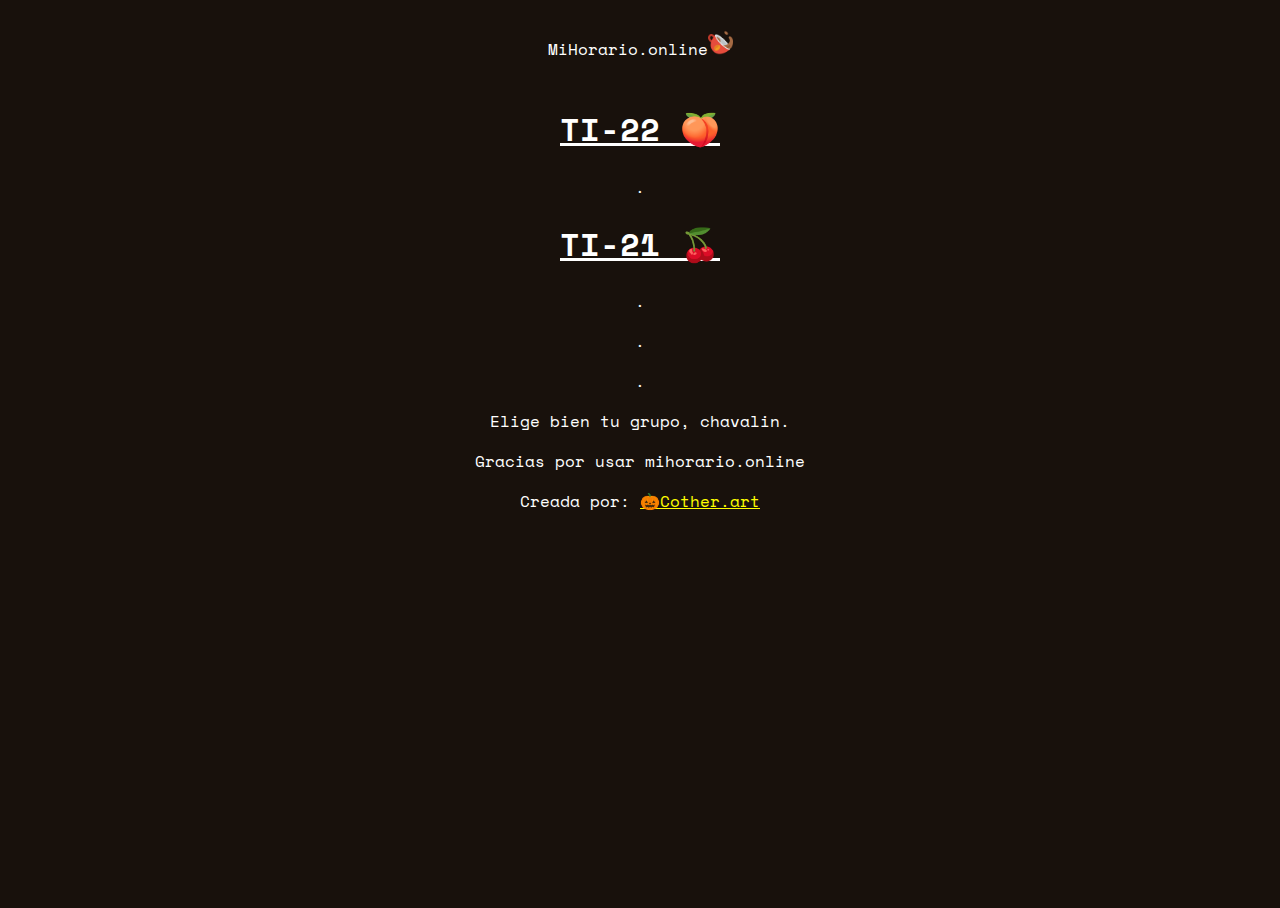
==== index.html @ ad4eca9b "Emojis cambiados 🍑🍒" ====
<!DOCTYPE html>
<html>
<head>
	<meta charset="utf-8">
	<link rel="stylesheet" href="styles.css"/>
	<link rel="shortcut icon" href="img/favicon.ico"/> 
	<title>Mi Horario</title>
	
</head>
<body>
	<div id="main">
		<p>MiHorario.online<img id="logo" src="img/cup.png" alt="cup"></p>
	</div>
	<div id="corpus">
		<a href="TI-22.html">
			<h1>TI-22 🍑</h1>
		</a>
		<p>.</p>
		<a href="TI-21.html">
			<h1>TI-21 🍒</h1>
		</a>

		<p>.</p>
		<p>.</p>
		<p>.</p>
		<p>Elige bien tu grupo, chavalin.</p>
		<p>Gracias por usar mihorario.online</p>
		<p>Creada por: <a target="_blank" href="https://www.instagram.com/cother.art/" style="color: yellow;">🎃Cother.art</a></p>
	</div>
</body>
</html>
---- styles.css ----
@import url('https://fonts.googleapis.com/css2?family=Rubik:wght@300;400;500;700&display=swap');
@import url('https://fonts.googleapis.com/css2?family=Space+Mono:ital,wght@0,400;0,700;1,400;1,700&display=swap');
* {
    font-family: 'Space Mono', monospace;
    color: white;
}
#main {
    text-align: center;
    align-content: center;
    padding-top: 0.5%;
    padding-bottom: 0.5%;
    padding-left: 5%;
    padding-right: 5%;
}
#logo {
    /* margin-bottom: 10pt;
    margin-top: 10pt; */
    width: 25px;
    height: 25px;
}
#corpus {
    text-align: center;
}
#horario-ti-22 {
    text-align: center;
    align-content: center;
    width: 940px; 
    height: 470px;
}
#horario-ti-21 {
    text-align: center;
    align-content: center;
    width: 1020px; 
    height: 530px;
}
html, body {
    background-color: hsl(25, 35%, 7%);
    height: 100%;
}
footer {
    text-align: center;
    align-content: center;
    width: 100%;
    position:fixed;
    bottom:0;
    left:0;
}
h3 {
    margin-bottom: 0%;
}
/* h1 {font-size: 700;} */
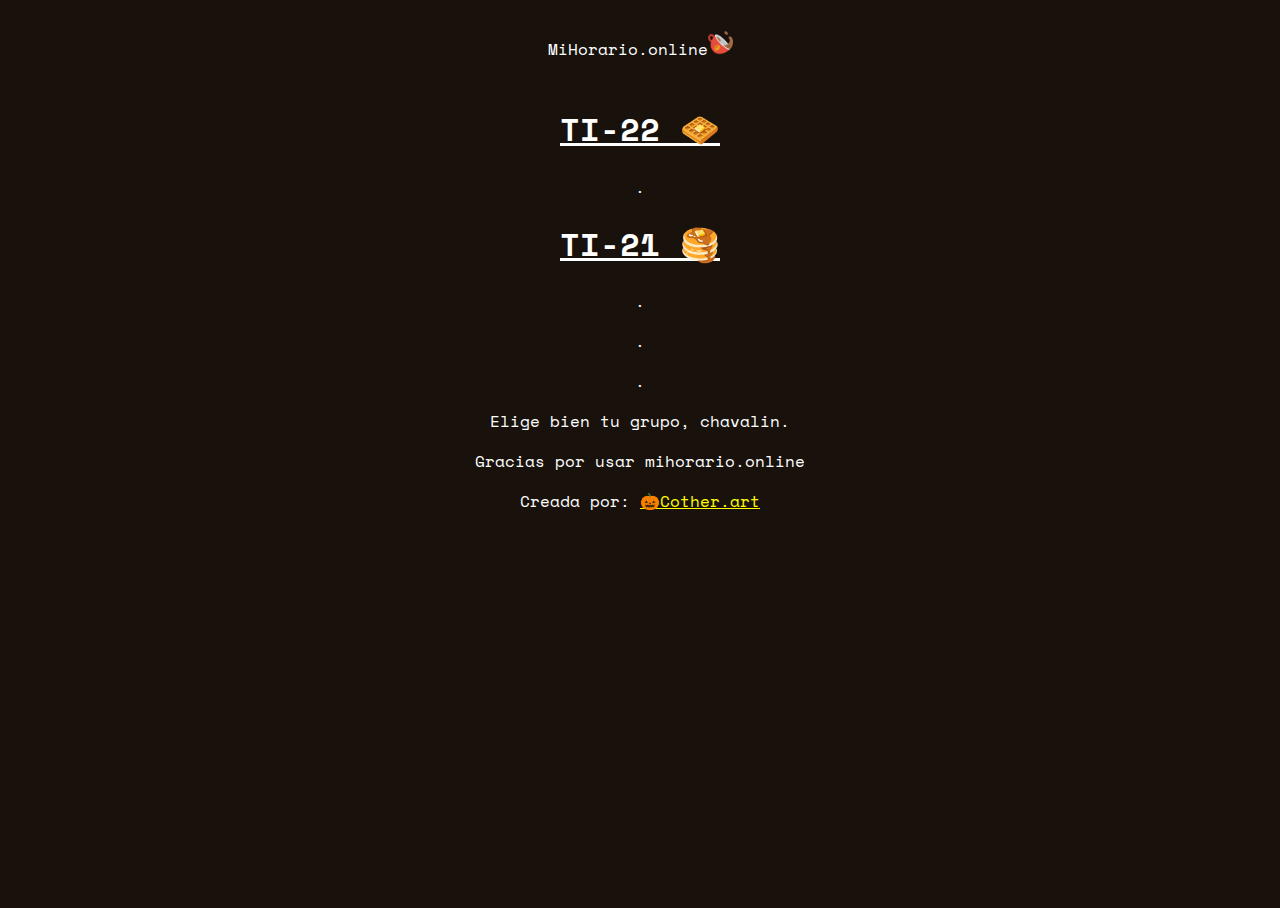
==== commit 5b5d0c4a: "Emojis cambiados  🥞 🧇" ====
--- a/index.html
+++ b/index.html
@@ -13,11 +13,11 @@
 	</div>
 	<div id="corpus">
 		<a href="TI-22.html">
-			<h1>TI-22 🍑</h1>
+			<h1>TI-22 🧇</h1>
 		</a>
 		<p>.</p>
 		<a href="TI-21.html">
-			<h1>TI-21 🍒</h1>
+			<h1>TI-21 🥞</h1>
 		</a>
 
 		<p>.</p>
@@ -25,7 +25,8 @@
 		<p>.</p>
 		<p>Elige bien tu grupo, chavalin.</p>
 		<p>Gracias por usar mihorario.online</p>
-		<p>Creada por: <a target="_blank" href="https://www.instagram.com/cother.art/" style="color: yellow;">🎃Cother.art</a></p>
+		<p>Creada por: <a target="_blank" href="https://www.instagram.com/cother.art/" style="color: yellow;">🎃Cother.art</a></p>		
 	</div>
+
 </body>
 </html>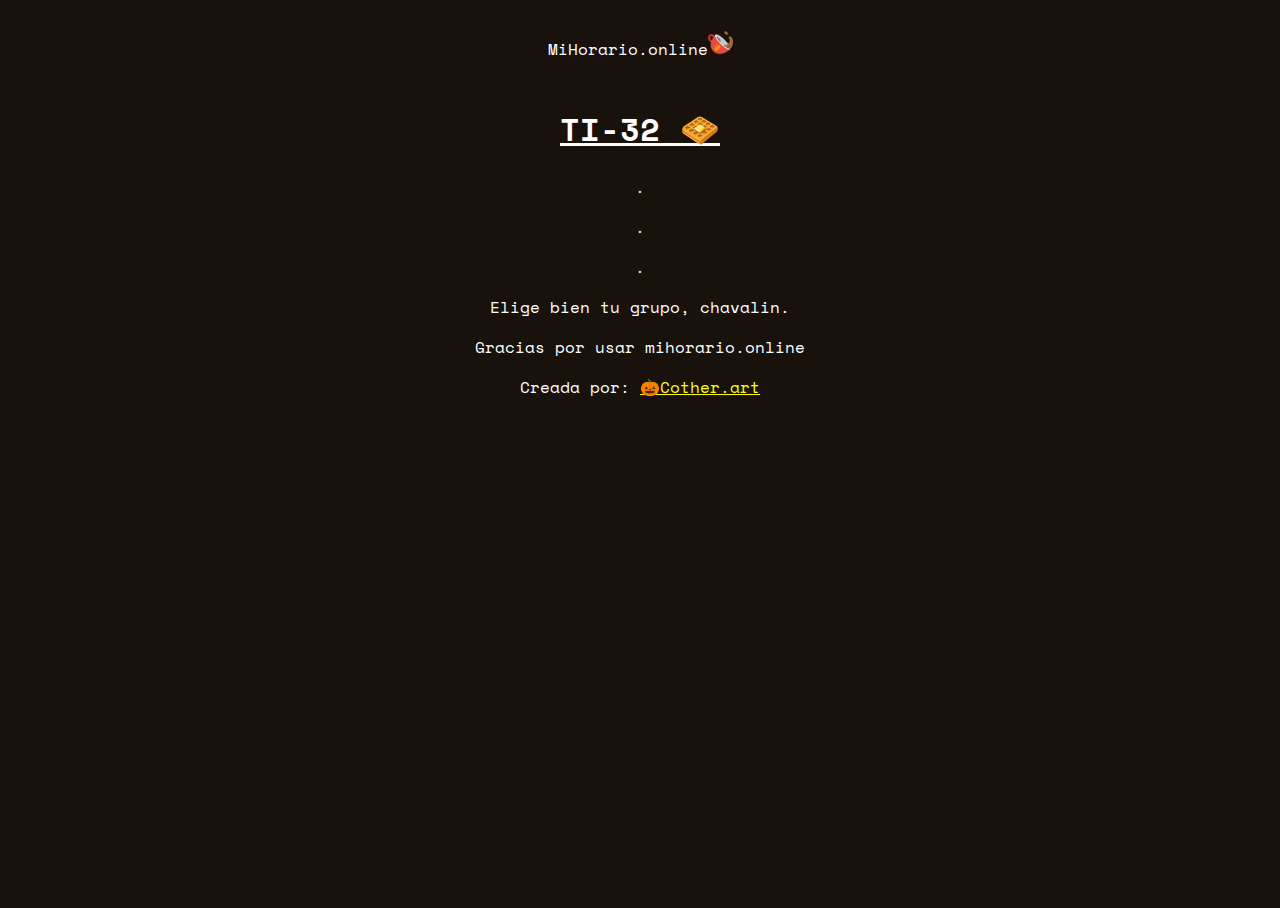
==== commit a6d096eb: "ti-22 updated to ti-32 and ti-21 commented" ====
--- a/index.html
+++ b/index.html
@@ -4,6 +4,7 @@
 	<meta charset="utf-8">
 	<link rel="stylesheet" href="styles.css"/>
 	<link rel="shortcut icon" href="img/favicon.ico"/> 
+	<meta name="viewport" content="width=device-width, initial-scale=1.0">
 	<title>Mi Horario</title>
 	
 </head>
@@ -12,13 +13,13 @@
 		<p>MiHorario.online<img id="logo" src="img/cup.png" alt="cup"></p>
 	</div>
 	<div id="corpus">
-		<a href="TI-22.html">
-			<h1>TI-22 🧇</h1>
+		<a href="TI-32.html">
+			<h1>TI-32 🧇</h1>
 		</a>
-		<p>.</p>
+		<!-- <p>.</p>
 		<a href="TI-21.html">
 			<h1>TI-21 🥞</h1>
-		</a>
+		</a> -->
 
 		<p>.</p>
 		<p>.</p>
--- a/styles.css
+++ b/styles.css
@@ -47,5 +47,4 @@
 }
 h3 {
     margin-bottom: 0%;
-}
-/* h1 {font-size: 700;} */+}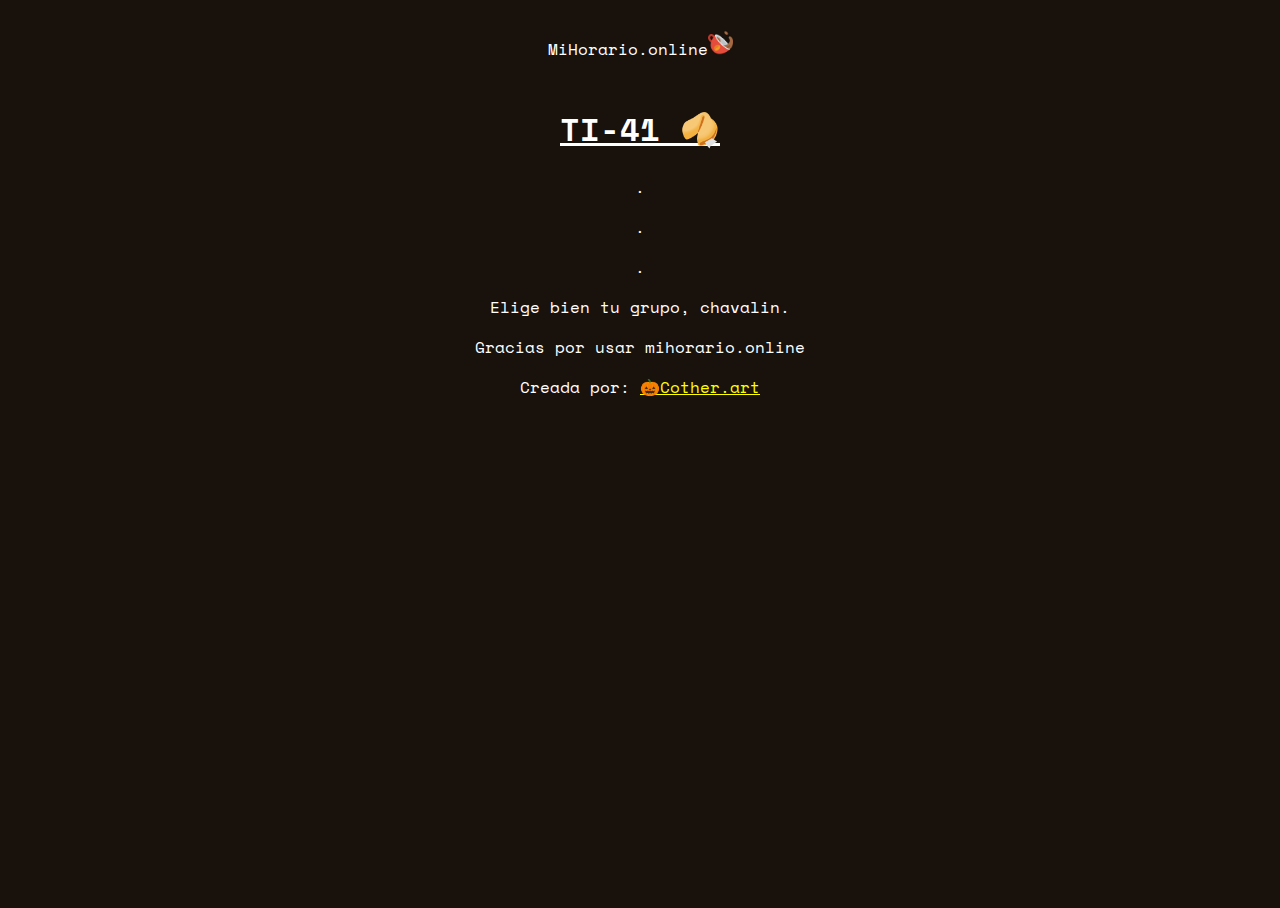
==== commit 06f9eb14: "TI-41 horario added" ====
--- a/index.html
+++ b/index.html
@@ -13,14 +13,9 @@
 		<p>MiHorario.online<img id="logo" src="img/cup.png" alt="cup"></p>
 	</div>
 	<div id="corpus">
-		<a href="TI-32.html">
-			<h1>TI-32 🧇</h1>
+		<a href="TI-41.html">
+			<h1>TI-41 🥠</h1>
 		</a>
-		<!-- <p>.</p>
-		<a href="TI-21.html">
-			<h1>TI-21 🥞</h1>
-		</a> -->
-
 		<p>.</p>
 		<p>.</p>
 		<p>.</p>
--- a/styles.css
+++ b/styles.css
@@ -21,12 +21,19 @@
 #corpus {
     text-align: center;
 }
+#horario-ti-41 {
+    text-align: center;
+    align-content: center;
+    width: 940px; 
+    height: 410px;
+}
 #horario-ti-22 {
     text-align: center;
     align-content: center;
     width: 940px; 
     height: 470px;
 }
+
 #horario-ti-21 {
     text-align: center;
     align-content: center;
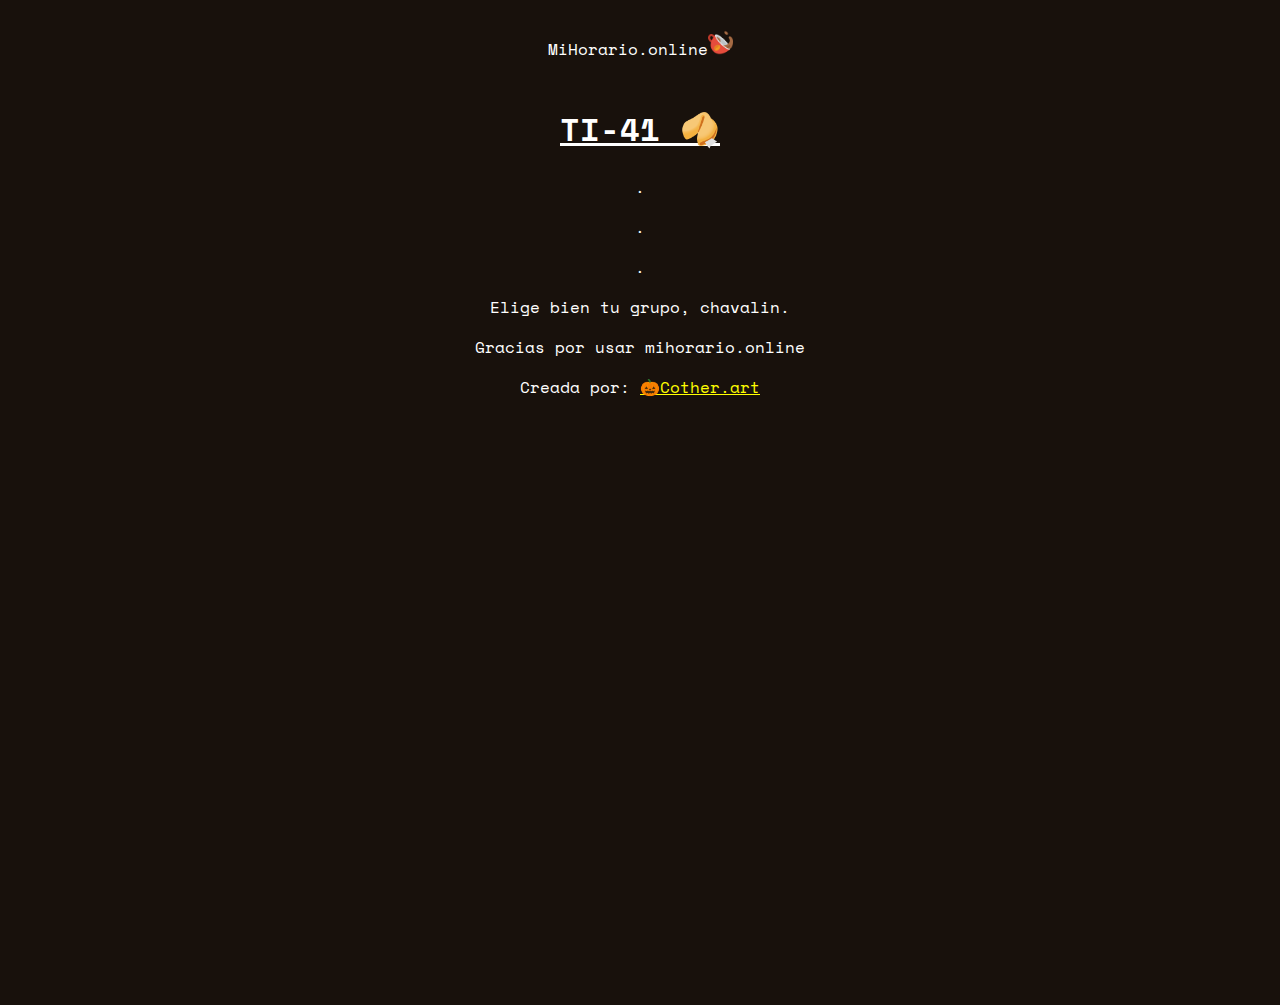
==== commit 6189d386: "Metadata for OG added" ====
--- a/index.html
+++ b/index.html
@@ -1,10 +1,22 @@
 <!DOCTYPE html>
 <html>
 <head>
+  <!-- Metadatos -->
 	<meta charset="utf-8">
+  <meta name="author" content="@CotherArt">
+  <meta name="keywords" content="Horarios, UT">
+  <meta name="description" content="Horarios para las clases de la UT">
+	<meta name="viewport" content="width=device-width, initial-scale=1.0">
+
+  <!-- OG metadatos -->
+  <meta property="og:url" content="https://www.mihorario.online">
+  <meta property="og:title" content="Mi Horario Online">
+  <meta property="og:description" content="Una vista rapida al horario de tus clases de la UT">
+  <meta property="og:image" content="img/cup.png">
+
+  <!-- Links -->
 	<link rel="stylesheet" href="styles.css"/>
 	<link rel="shortcut icon" href="img/favicon.ico"/> 
-	<meta name="viewport" content="width=device-width, initial-scale=1.0">
 	<title>Mi Horario</title>
 	
 </head>
--- a/styles.css
+++ b/styles.css
@@ -20,13 +20,28 @@
 }
 #corpus {
     text-align: center;
+    height: 100%;
+    width: 100%;
 }
-#horario-ti-41 {
-    text-align: center;
-    align-content: center;
-    width: 940px; 
-    height: 410px;
+
+table{
+    margin: 0px auto;
+    width: 100%;
+    max-width: 1130px;
 }
+td, tr{
+    border: 1px solid;
+    padding: 0px;
+    border-spacing: 0px;
+}
+#horas{
+    width: 168px;
+    height: 500px;
+}
+#materias{
+    text-align: left;
+}
+
 #horario-ti-22 {
     text-align: center;
     align-content: center;
@@ -41,7 +56,7 @@
     height: 530px;
 }
 html, body {
-    background-color: hsl(25, 35%, 7%);
+    background-color: #18110c;
     height: 100%;
 }
 footer {
